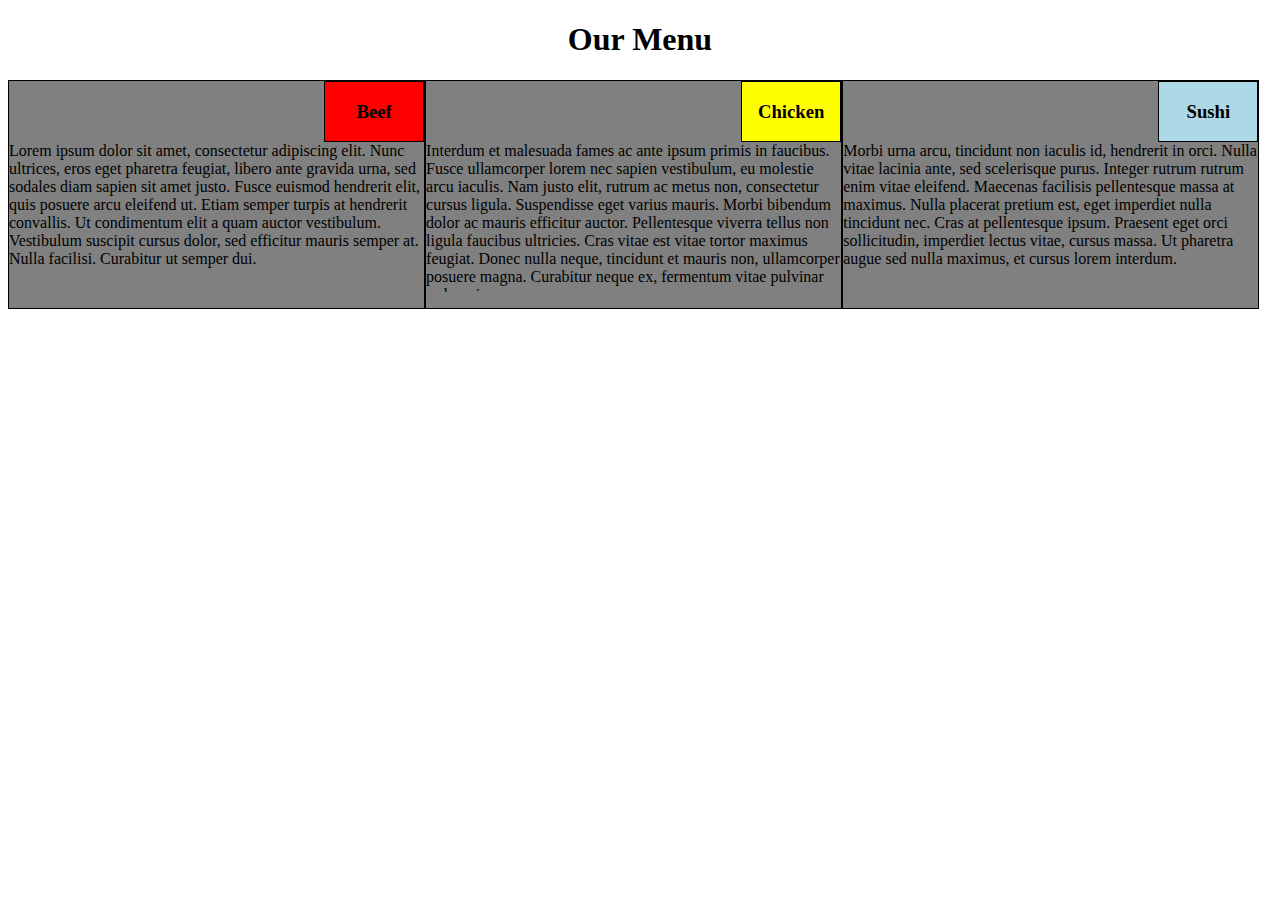
==== index.html @ ef13c11e "moved to root" ====
<!doctype html>
<html class="no-js" lang="">
    <head>
        <meta charset="utf-8">
        <meta http-equiv="x-ua-compatible" content="ie=edge">
        <title>Assignment Solution for Module 2</title>
        <meta name="description" content="">
        <meta name="viewport" content="width=device-width, initial-scale=1">
        <link rel="stylesheet" href="resturant-menu.css">
    </head>
    <body>
    	<div class="menu-title">
    		<h1>Our Menu</h1>
    	</div>
    	<div class="row">
    		<div class="food-type col-lg-4 col-md-6">
    			<div class="food-title beef">
    				<h3>Beef</h3>
    			</div>
    			
    			<p cl>
    				Lorem ipsum dolor sit amet, consectetur adipiscing elit. Nunc ultrices, eros eget pharetra feugiat, libero ante gravida urna, sed sodales diam sapien sit amet justo. Fusce euismod hendrerit elit, quis posuere arcu eleifend ut. Etiam semper turpis at hendrerit convallis. Ut condimentum elit a quam auctor vestibulum. Vestibulum suscipit cursus dolor, sed efficitur mauris semper at. Nulla facilisi. Curabitur ut semper dui.
    			</p>
    	</div>
    	<div class="food-type col-lg-4 col-md-6">
    		<div class="food-title chicken">
    				<h3>Chicken</h3>
    		</div>
    		<p>
    			Interdum et malesuada fames ac ante ipsum primis in faucibus. Fusce ullamcorper lorem nec sapien vestibulum, eu molestie arcu iaculis. Nam justo elit, rutrum ac metus non, consectetur cursus ligula. Suspendisse eget varius mauris. Morbi bibendum dolor ac mauris efficitur auctor. Pellentesque viverra tellus non ligula faucibus ultricies. Cras vitae est vitae tortor maximus feugiat. Donec nulla neque, tincidunt et mauris non, ullamcorper posuere magna. Curabitur neque ex, fermentum vitae pulvinar sed, varius ac quam.
    		</p>
    	</div>
    	<div class="food-type col-lg-4 col-md-12">
    		<div class="food-title sushi">
    				<h3>Sushi</h3>
    			</div>
    		<p>
				Morbi urna arcu, tincidunt non iaculis id, hendrerit in orci. Nulla vitae lacinia ante, sed scelerisque purus. Integer rutrum rutrum enim vitae eleifend. Maecenas facilisis pellentesque massa at maximus. Nulla placerat pretium est, eget imperdiet nulla tincidunt nec. Cras at pellentesque ipsum. Praesent eget orci sollicitudin, imperdiet lectus vitae, cursus massa. Ut pharetra augue sed nulla maximus, et cursus lorem interdum.
    		</p>
    	</div>
    </body>
</html>
---- resturant-menu.css ----
*{
	box-sizing: border-box;
}

p{
	background-color: "A2A2A2";
	width:100%;
	height: 150px;
	margin-right:auto;
	margin-left: auto;
	clear: right;
	overflow: hidden;

}

.food-title{
	border:1px black solid;
	float:right;
	width:100px;
	text-align: center;
}

.beef{
	background-color: red;
}

.chicken{
	background-color: yellow;
}

.sushi{
	background-color: lightblue;
}


.food-type{
	background-color: grey;
	border:1px black solid;
}

.row{
	width:100%;
}

@media(min-width: 992px) {

	.col-lg-1, .col-lg-2, .col-lg-3, .col-lg-4, .col-lg-5, .col-lg-6, .col-lg-7, .col-lg-8, .col-lg-9, .col-lg-10, .col-lg-11, .col-lg-12{
		float: left;
	}


	.col-lg-1{
		width: 8.33%;
	}
	.col-lg-2{
		width:16.66%;
	}
	.col-lg-3{
		width:25%;
	}
	.col-lg-4{
		width:33%;
	}
	.col-lg-5{
		width:41.66%;
	}
	.col-lg-6{
		width:50%;
	}
	.col-lg-7{
		width:58.33%;
	}
	.col-lg-8{
		width:66.66%;
	}
	.col-lg-9{
		width:74.99%;
	}
	.col-lg-10{
		width:83.33%;

	}
	.col-lg-11{
		width:91.66%;
	}
	.col-lg-12{
		width:100%;
	}

}

@media(min-width:768px) and (max-width: 991px) {
	.col-md-1, .col-md-2, .col-md-3, .col-md-4, .col-md-5, .col-md-6, .col-md-7, .col-md-8, .col-md-9, .col-md-10, .col-md-11, .col-md-12{
		float: left;
	}
	.col-md-1{
		width: 8.33%;
	}
	.col-md-2{
		width:16.66%;
	}
	.col-md-3{
		width:25%;
	}
	.col-md-4{
		width:33%;
	}
	.col-md-5{
		width:41.66%;
	}
	.col-md-6{
		width:50%;
	}
	.col-md-7{
		width:58.33%;
	}
	.col-md-8{
		width:66.66%;
	}
	.col-md-9{
		width:74.99%;
	}
	.col-md-10{
		width:83.33%;

	}
	.col-md-11{
		width:91.66%;
	}
	.col-md-12{
		width:100%;
	}
}


@media(max-width: 767px) {

	
}

.menu-title {
	text-align: center;
}

.food-type-container{
}
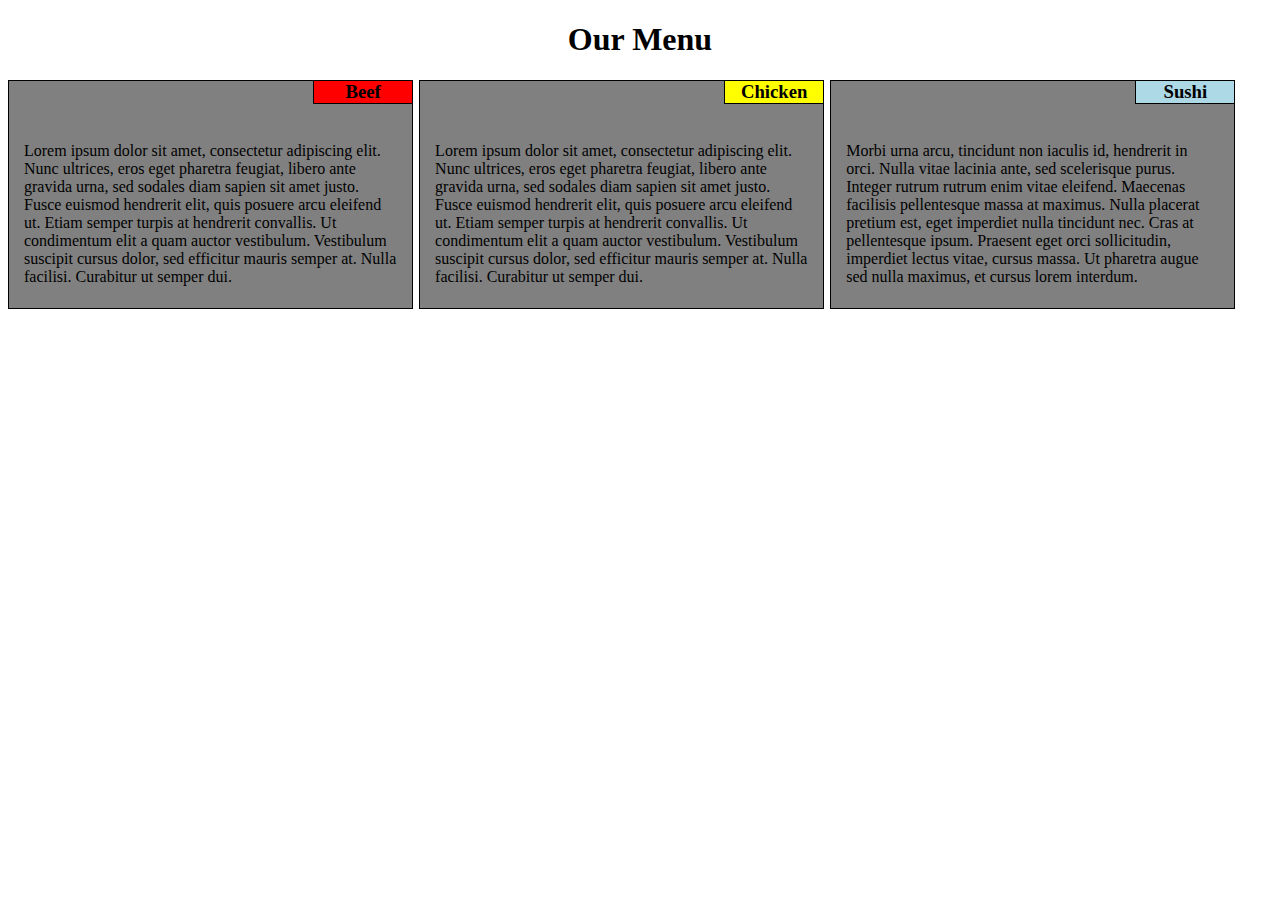
==== commit 148f6ee1: "finished assignment" ====
--- a/index.html
+++ b/index.html
@@ -10,33 +10,27 @@
     </head>
     <body>
     	<div class="menu-title">
-    		<h1>Our Menu</h1>
+    		<h1 >Our Menu</h1>
     	</div>
     	<div class="row">
-    		<div class="food-type col-lg-4 col-md-6">
-    			<div class="food-title beef">
-    				<h3>Beef</h3>
-    			</div>
-    			
-    			<p cl>
+    		<div class="food-type col-lg-4 col-md-6 left" >
+    			<h3 class="food-title beef">Beef</h3>
+    			<p>
     				Lorem ipsum dolor sit amet, consectetur adipiscing elit. Nunc ultrices, eros eget pharetra feugiat, libero ante gravida urna, sed sodales diam sapien sit amet justo. Fusce euismod hendrerit elit, quis posuere arcu eleifend ut. Etiam semper turpis at hendrerit convallis. Ut condimentum elit a quam auctor vestibulum. Vestibulum suscipit cursus dolor, sed efficitur mauris semper at. Nulla facilisi. Curabitur ut semper dui.
     			</p>
-    	</div>
-    	<div class="food-type col-lg-4 col-md-6">
-    		<div class="food-title chicken">
-    				<h3>Chicken</h3>
-    		</div>
-    		<p>
-    			Interdum et malesuada fames ac ante ipsum primis in faucibus. Fusce ullamcorper lorem nec sapien vestibulum, eu molestie arcu iaculis. Nam justo elit, rutrum ac metus non, consectetur cursus ligula. Suspendisse eget varius mauris. Morbi bibendum dolor ac mauris efficitur auctor. Pellentesque viverra tellus non ligula faucibus ultricies. Cras vitae est vitae tortor maximus feugiat. Donec nulla neque, tincidunt et mauris non, ullamcorper posuere magna. Curabitur neque ex, fermentum vitae pulvinar sed, varius ac quam.
-    		</p>
-    	</div>
-    	<div class="food-type col-lg-4 col-md-12">
-    		<div class="food-title sushi">
-    				<h3>Sushi</h3>
-    			</div>
-    		<p>
-				Morbi urna arcu, tincidunt non iaculis id, hendrerit in orci. Nulla vitae lacinia ante, sed scelerisque purus. Integer rutrum rutrum enim vitae eleifend. Maecenas facilisis pellentesque massa at maximus. Nulla placerat pretium est, eget imperdiet nulla tincidunt nec. Cras at pellentesque ipsum. Praesent eget orci sollicitudin, imperdiet lectus vitae, cursus massa. Ut pharetra augue sed nulla maximus, et cursus lorem interdum.
-    		</p>
-    	</div>
+    	   </div>
+    	   <div class="food-type col-lg-4 col-md-6 right middle">
+    		  <h3 class="food-title chicken">Chicken</h3>
+    		  <p>
+    			Lorem ipsum dolor sit amet, consectetur adipiscing elit. Nunc ultrices, eros eget pharetra feugiat, libero ante gravida urna, sed sodales diam sapien sit amet justo. Fusce euismod hendrerit elit, quis posuere arcu eleifend ut. Etiam semper turpis at hendrerit convallis. Ut condimentum elit a quam auctor vestibulum. Vestibulum suscipit cursus dolor, sed efficitur mauris semper at. Nulla facilisi. Curabitur ut semper dui.
+    		  </p>
+    	   </div>
+    	   <div class="food-type col-lg-4 col-md-12">
+    		  <h3 class="food-title sushi">Sushi</h3>
+    		  <p>
+				    Morbi urna arcu, tincidunt non iaculis id, hendrerit in orci. Nulla vitae lacinia ante, sed scelerisque purus. Integer rutrum rutrum enim vitae eleifend. Maecenas facilisis pellentesque massa at maximus. Nulla placerat pretium est, eget imperdiet nulla tincidunt nec. Cras at pellentesque ipsum. Praesent eget orci sollicitudin, imperdiet lectus vitae, cursus massa. Ut pharetra augue sed nulla maximus, et cursus lorem interdum.
+    		  </p>
+    	   </div>
+        </div>
     </body>
 </html>--- a/resturant-menu.css
+++ b/resturant-menu.css
@@ -4,12 +4,9 @@
 
 p{
 	background-color: "A2A2A2";
-	width:100%;
-	height: 150px;
-	margin-right:auto;
-	margin-left: auto;
 	clear: right;
 	overflow: hidden;
+	height: 150px
 
 }
 
@@ -18,6 +15,10 @@
 	float:right;
 	width:100px;
 	text-align: center;
+	position:relative;
+	top:-20px;
+	right:-16px;
+
 }
 
 .beef{
@@ -36,58 +37,15 @@
 .food-type{
 	background-color: grey;
 	border:1px black solid;
+	padding-right: 15px;
+	padding-left: 15px;
+	margin-bottom: 10px;
 }
 
 .row{
 	width:100%;
 }
 
-@media(min-width: 992px) {
-
-	.col-lg-1, .col-lg-2, .col-lg-3, .col-lg-4, .col-lg-5, .col-lg-6, .col-lg-7, .col-lg-8, .col-lg-9, .col-lg-10, .col-lg-11, .col-lg-12{
-		float: left;
-	}
-
-
-	.col-lg-1{
-		width: 8.33%;
-	}
-	.col-lg-2{
-		width:16.66%;
-	}
-	.col-lg-3{
-		width:25%;
-	}
-	.col-lg-4{
-		width:33%;
-	}
-	.col-lg-5{
-		width:41.66%;
-	}
-	.col-lg-6{
-		width:50%;
-	}
-	.col-lg-7{
-		width:58.33%;
-	}
-	.col-lg-8{
-		width:66.66%;
-	}
-	.col-lg-9{
-		width:74.99%;
-	}
-	.col-lg-10{
-		width:83.33%;
-
-	}
-	.col-lg-11{
-		width:91.66%;
-	}
-	.col-lg-12{
-		width:100%;
-	}
-
-}
 
 @media(min-width:768px) and (max-width: 991px) {
 	.col-md-1, .col-md-2, .col-md-3, .col-md-4, .col-md-5, .col-md-6, .col-md-7, .col-md-8, .col-md-9, .col-md-10, .col-md-11, .col-md-12{
@@ -109,7 +67,7 @@
 		width:41.66%;
 	}
 	.col-md-6{
-		width:50%;
+		width:calc(50% - 5px);
 	}
 	.col-md-7{
 		width:58.33%;
@@ -130,17 +88,67 @@
 	.col-md-12{
 		width:100%;
 	}
+	.left{
+		margin-right: 5px
+	}
+
+	.right{
+		margin-left: 5px;
+	}
+
 }
 
+@media(min-width: 992px) {
 
-@media(max-width: 767px) {
+	.col-lg-1, .col-lg-2, .col-lg-3, .col-lg-4, .col-lg-5, .col-lg-6, .col-lg-7, .col-lg-8, .col-lg-9, .col-lg-10, .col-lg-11, .col-lg-12{
+		float: left;
 
-	
+	}
+	.col-lg-1{
+		width: 8.33%;
+	}
+	.col-lg-2{
+		width:16.66%;
+	}
+	.col-lg-3{
+		width:25%;
+	}
+	.col-lg-4{
+		width:calc(33% - 12px);
+	}
+	.col-lg-5{
+		width:41.66%;
+	}
+	.col-lg-6{
+		width:50%;
+	}
+	.col-lg-7{
+		width:58.33%;
+	}
+	.col-lg-8{
+		width:66.66%;
+	}
+	.col-lg-9{
+		width:74.99%;
+	}
+	.col-lg-10{
+		width:83.33%;
+	}
+	.col-lg-11{
+		width:91.66%;
+	}
+	.col-lg-12{
+		width:100%;
+	}
+
+	.middle{
+		margin-left: 6px;
+		margin-right: 6px;
+	}
+
 }
+
 
 .menu-title {
 	text-align: center;
 }
-
-.food-type-container{
-}